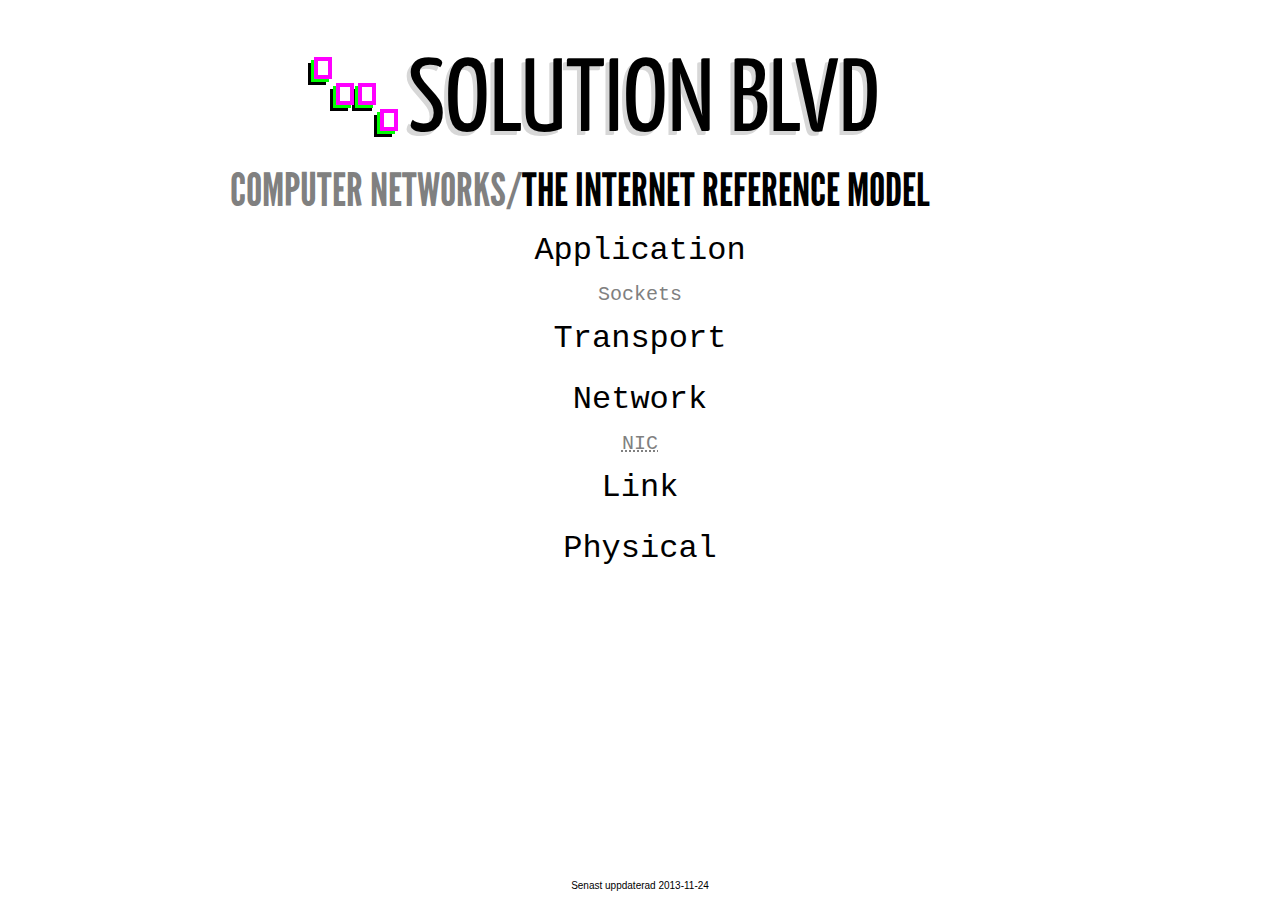
==== comnet.html @ 52ab9ecc "added a comnet page" ====
<!doctype html>
<html>
<head>
    <meta charset="utf-8" />
	<meta http-equiv="X-UA-Compatible" content="IE=edge,chrome=1">
	<meta name="viewport" content="initial-scale=1.0,width=device-width">
	<title>Solution Blvd - Computer Networks</title>
	<link href='http://fonts.googleapis.com/css?family=Yanone+Kaffeesatz:700' rel='stylesheet' type='text/css'>
	<link rel="stylesheet" media="all" href="css/slnblvd.css" />
	<link rel="stylesheet" media="all" href="css/slnblvd.comnet.css" />
	<link rel="SHORTCUT ICON" href="favicon.ico"/>
	<script>
		var _gaq = _gaq || [];
		_gaq.push(['_setAccount', 'UA-21208911-1']);
		_gaq.push(['_trackPageview']);

		(function() {
		var ga = document.createElement('script'); ga.type = 'text/javascript'; ga.async = true;
		ga.src = ('https:' == document.location.protocol ? 'https://ssl' : 'http://www') + '.google-analytics.com/ga.js';
		var s = document.getElementsByTagName('script')[0]; s.parentNode.insertBefore(ga, s);
		})();
	</script>
</head>
<body>
	<div id="top-bar">
		<div id="nav-wrapper">
			&nbsp;
		</div>
	</div>
	<div id="site-content">
		<div id="logo">
			<div id="logo-sqoosh">
				<div class="row clearfix">
					<div class="front pixel">&nbsp;</div>
				</div>
				<div class="row clearfix">
					<div class="pixel">&nbsp;</div>
					<div class="front pixel">&nbsp;</div>
					<div class="front pixel special">&nbsp;</div>
					<div class="pixel">&nbsp;</div>
				</div>
				<div class="row clearfix">
					<div class="pixel">&nbsp;</div>
					<div class="pixel">&nbsp;</div>
					<div class="pixel">&nbsp;</div>
					<div class="front pixel">&nbsp;</div>
				</div>
			</div>
			<span id="logo-name">Solution&nbsp;Blvd</span>
		</div>
		<div id="layers" class='clearfix'>
			<h1>Computer Networks/<b>The Internet Reference Model<b></h1>
			<div id=app class=layer>Application</div>
			<div class="glue">Sockets</div>
			<div class="layer trans">Transport</div>
			<div class="layer net">Network</div>
			<div class="glue"><abbr title="Network Interface Controller">NIC</abbr></div>
			<div class="layer link">Link</div>
			<div class="layer phy">Physical</div>
		</div>
	</div>
	<div id="footer">Senast uppdaterad 2013-11-24</div>
	<script src="js/slnblvd.comnet.js"></script>
</body>
</html>
---- css/slnblvd.css ----
body,div,dl,dt,dd,ul,ol,li,h1,h2,h3,h4,h5,h6,pre,code,form,fieldset,legend,input,button,textarea,p,blockquote,th,td{margin:0;padding:0;}table{border-collapse:collapse;border-spacing:0;}fieldset,img{border:0;}address,caption,cite,code,dfn,em,strong,th,var,optgroup{font-style:inherit;font-weight:inherit;}del,ins{text-decoration:none;}li{list-style:none;}caption,th{text-align:left;}h1,h2,h3,h4,h5,h6{font-size:100%;font-weight:normal;}q:before,q:after{content:'';}abbr,acronym{border:0;font-variant:normal;}sup{vertical-align:baseline;}sub{vertical-align:baseline;}legend{color:#000;}input,button,textarea,select,optgroup,option{font-family:inherit;font-size:inherit;font-style:inherit;font-weight:inherit;}input,button,textarea,select{*font-size:100%;}/* global declarations */

@font-face {
    font-family: 'League Gothic';
    /*src: url('font/leaguegothic-regular-webfont.woff') format('woff');*/
    src: url([data-uri]) format('woff');
    font-weight: normal;
    font-style: normal;
}

html { font-family: 'League Gothic', Arial; }
h1, h2, h3 {
	text-transform: uppercase;
	color: black;
}

h1 { font-size: 46px; text-shadow: -2px 2px 2px #d7d7d7; }
h2 { font-size: 30px; margin-top: 6px; }
p { font: 12px Arial; }
a:link, a:visited { text-decoration: none; color: #a7a7a7; }
a:hover, a:active { text-decoration: none; color: magenta; }
/* cto = call to action */
a.cto:link, a.cto:visited { text-decoration: none; color: magenta; }
a.cto:hover, a.cto:active { text-decoration: none; color: lime; }

.clearfix:before, .clearfix:after { content: "\0020"; display: block; height: 0; overflow: hidden; }
.clearfix:after { clear: both; }
.clearfix { zoom: 1; }

#top-bar { position: fixed; width: 100%; height: 44px; z-index: 100; background-color: black; display: none; }
#nav-wrapper { max-width: 820px; margin: 0 auto; }
#nav li {
	display: none;
	float: left;
	color: white;
	font: 24px Arial;
	text-transform: uppercase;
	margin: 10px 30px 0;
}

#site-content {
	position: relative;
	top: 44px;
	max-width:820px;
	margin: 0 auto;
}
#footer { position: fixed; width: 100%; height: 20px; bottom: 0; z-index: 100; background-color: white; font: 10px Arial; text-align: center; }

.row { position: relative; padding-top: 4px; }
.pixel { display:block; width:10px; height:14px; float:left; margin-left:4px; border:solid 4px transparent; }
.front {
	border: solid 4px magenta;
	background: white;
	opacity: 1;
	box-shadow: -3px 3px 0 lime, -6px 6px 0 black;
}
.special {
	box-shadow: -3px 3px 0 lime, -4px 6px 0 black, -14px 14px 0px -8px black;
}

#logo { display: inline-block; margin: 8px 0 8px 80px; white-space: nowrap; cursor: default; }
#logo-sqoosh { display: inline-block; }
#logo-name {
	font: 104px 'Yanone Kaffeesatz'; text-transform: uppercase; color: black;
	text-shadow: -4px 4px 0px #d7d7d7;
	margin-left: 8px;
}

#manifest { text-align: center; }

.neg-space {
	background-color: black;
	color: white;
	font-size: 24px;
	margin: 12px 0;
	text-transform: uppercase;
	text-align: center;
	padding: 3px 0 0 20px;
	letter-spacing: 20px;
}

.skill-box {
	display: inline-block;
	width: 200px;
	text-align: center;
}

.contact { text-align: center; font: 10px Arial; margin-top: 60px; }

@media screen and (max-width: 768px) {
	.skill-box { width: 180px; }
}

@media only screen and (max-width: 320px) {
	#top-bar { display: none; }
	#site-content { width: 320px; margin: 0; top: 0;}
	#logo { display: inline-block; margin: 8px 0 8px 0px; width: 320px; }
	#logo-name { font-size: 52px; text-shadow: -2px 2px 1px #d7d7d7; margin: 0 4px; }
	#logo-sqoosh { padding-left: 6px; position: relative; top: 3px; }
	.row { position: relative; padding-top: 4px; }
	.pixel { display:block; width:5px; height:7px; float:left; margin-left: 2px; border:solid 2px transparent; }
	.front {
		border: solid 2px magenta;
		background: white;
		opacity: 1;
		box-shadow: -2px 2px 0 lime, -4px 4px 0 black;
	}
	.special {
		box-shadow: -2px 2px 0 lime,
					-2px 4px 0 black,
					-7px 7px 0px -4px black;
	}
	h1 { font-size: 26px; text-shadow: none; }
	h2 { font-size: 20px; text-shadow: none; }
	.neg-space {
		background-color: black;
		color: white;
		font-size: 20px;
		margin: 12px 0;
		text-transform: uppercase;
		text-align: center;
		padding-top: 1px;
	}
	.skill-box { width: auto; text-align: center; display: block; }
	.contact { margin: 40px 0 4px; }
	.contact a:link, .contact a:visited { color: magenta; }
	#footer { position: static; background-color: white; font: 10px Arial; color: #a7a7a7; text-align: center; width: 320px; }
}
---- css/slnblvd.comnet.css ----
h1 {
	color: gray;
	text-shadow: none;
}

h1 > b {
	color: black;
	font-weight: normal;
}

.layer {
	/*border: 3px solid black;*/
	text-align: center;
	padding: 10px;
	margin: 4px 0;
	font: normal 32px Courier, monospace;
}

.glue {
	font: normal 20px Courier, monospace;
	color: gray;
	text-align: center;
}

/*.app { border-color: red; }
.trans { border-color: #f5b901; }
.net { border-color: lime; }
.link {
	color: black;
	background-color: gray;
}
.phy {
	color: white;
	background-color: black;
}*/
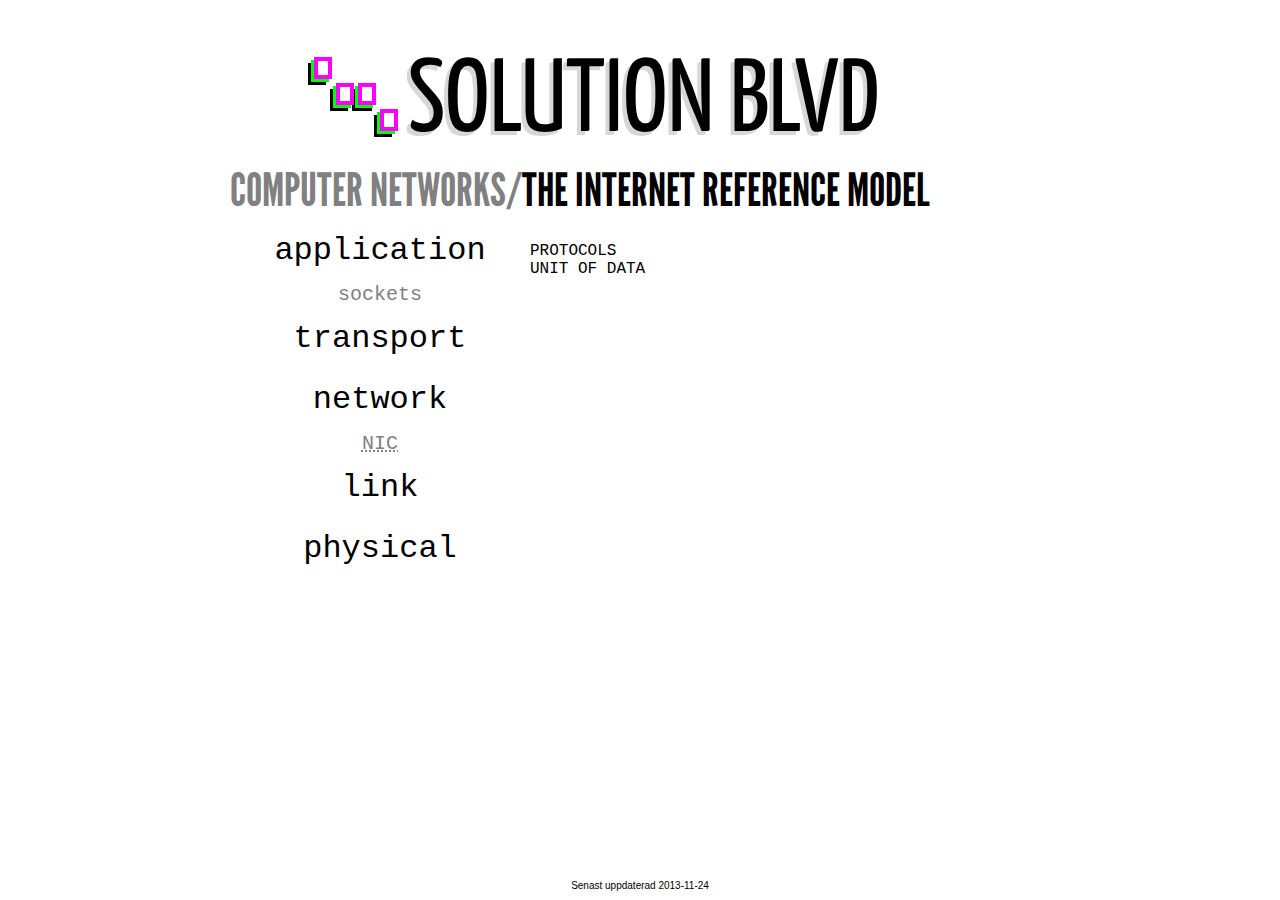
==== commit 103abacf: "display info about layer on mouse over (needs styling)" ====
--- a/comnet.html
+++ b/comnet.html
@@ -48,15 +48,21 @@
 			</div>
 			<span id="logo-name">Solution&nbsp;Blvd</span>
 		</div>
+		<h1>Computer Networks/<b>The Internet Reference Model<b></h1>
 		<div id="layers" class='clearfix'>
-			<h1>Computer Networks/<b>The Internet Reference Model<b></h1>
-			<div id=app class=layer>Application</div>
-			<div class="glue">Sockets</div>
-			<div class="layer trans">Transport</div>
-			<div class="layer net">Network</div>
+			<div id="application" class="layer">application</div>
+			<div class="glue">sockets</div>
+			<div id="transport" class="layer">transport</div>
+			<div id="network" class="layer">network</div>
 			<div class="glue"><abbr title="Network Interface Controller">NIC</abbr></div>
-			<div class="layer link">Link</div>
-			<div class="layer phy">Physical</div>
+			<div id="link" class="layer">link</div>
+			<div id="physical" class="layer">physical</div>
+		</div>
+		<div id="info">
+			<h3>protocols</h3>
+			<p id="protocols"></p>
+			<h3>unit of data</h3>
+			<p id="unit"></p>
 		</div>
 	</div>
 	<div id="footer">Senast uppdaterad 2013-11-24</div>
--- a/css/slnblvd.comnet.css
+++ b/css/slnblvd.comnet.css
@@ -8,28 +8,28 @@
 	font-weight: normal;
 }
 
+#layers {
+	width: 300px;
+	font-family: Courier, monospace;
+	font-weight: normal;
+	text-align: center;
+	float:left;
+}
+
 .layer {
-	/*border: 3px solid black;*/
-	text-align: center;
 	padding: 10px;
 	margin: 4px 0;
-	font: normal 32px Courier, monospace;
+	font-size: 32px;
+	cursor: pointer;
 }
 
 .glue {
-	font: normal 20px Courier, monospace;
+	font-size: 20px;
 	color: gray;
-	text-align: center;
 }
 
-/*.app { border-color: red; }
-.trans { border-color: #f5b901; }
-.net { border-color: lime; }
-.link {
-	color: black;
-	background-color: gray;
-}
-.phy {
-	color: white;
-	background-color: black;
-}*/+#info {
+	padding-top: 24px;
+	font-family: Courier, monospace;
+	float: left;
+}